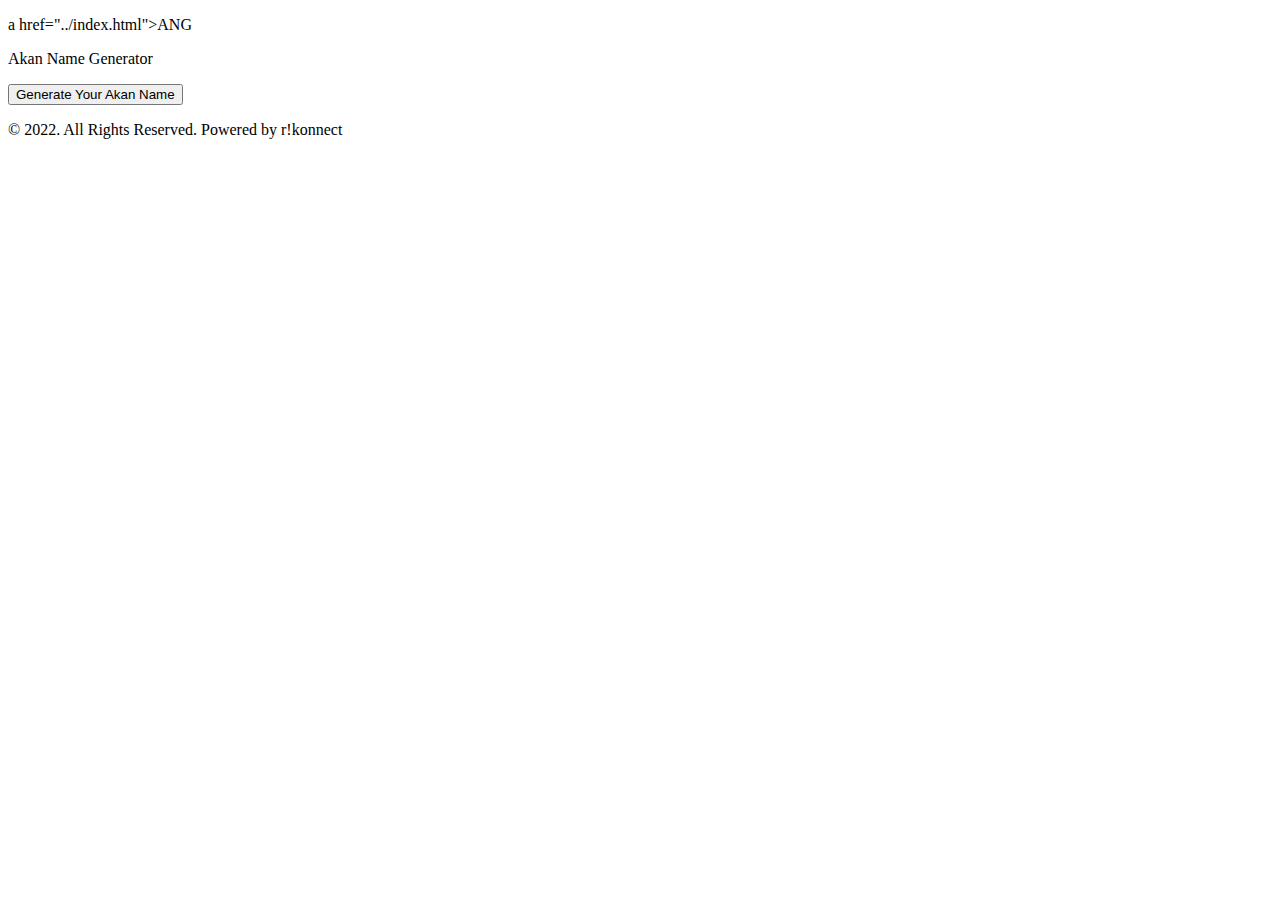
==== html/funfact.html @ dde19014 "ft: add file for showing fun facts" ====
<!DOCTYPE html>
<html lang="en">
<head>
    <meta charset="UTF-8">
    <meta http-equiv="X-UA-Compatible" content="IE=edge">
    <meta name="viewport" content="width=device-width, initial-scale=1.0">
    <title>r!konnect</title>
</head>
<body>
    <header>
        <nav>
            <p class="icon">a href="../index.html">ANG</a></p>
            <p class="brand">Akan Name Generator</p>
            <a href="#generate" class="third"><button>Generate Your Akan Name</button></a>
        </nav>
    </header>
    <main>
        <div class="funfact">

        </div>
    </main>
    <footer>
        <p class="footer">&copy; 2022. All Rights Reserved. Powered by r!konnect</p>
    </footer>
</body>
</html>
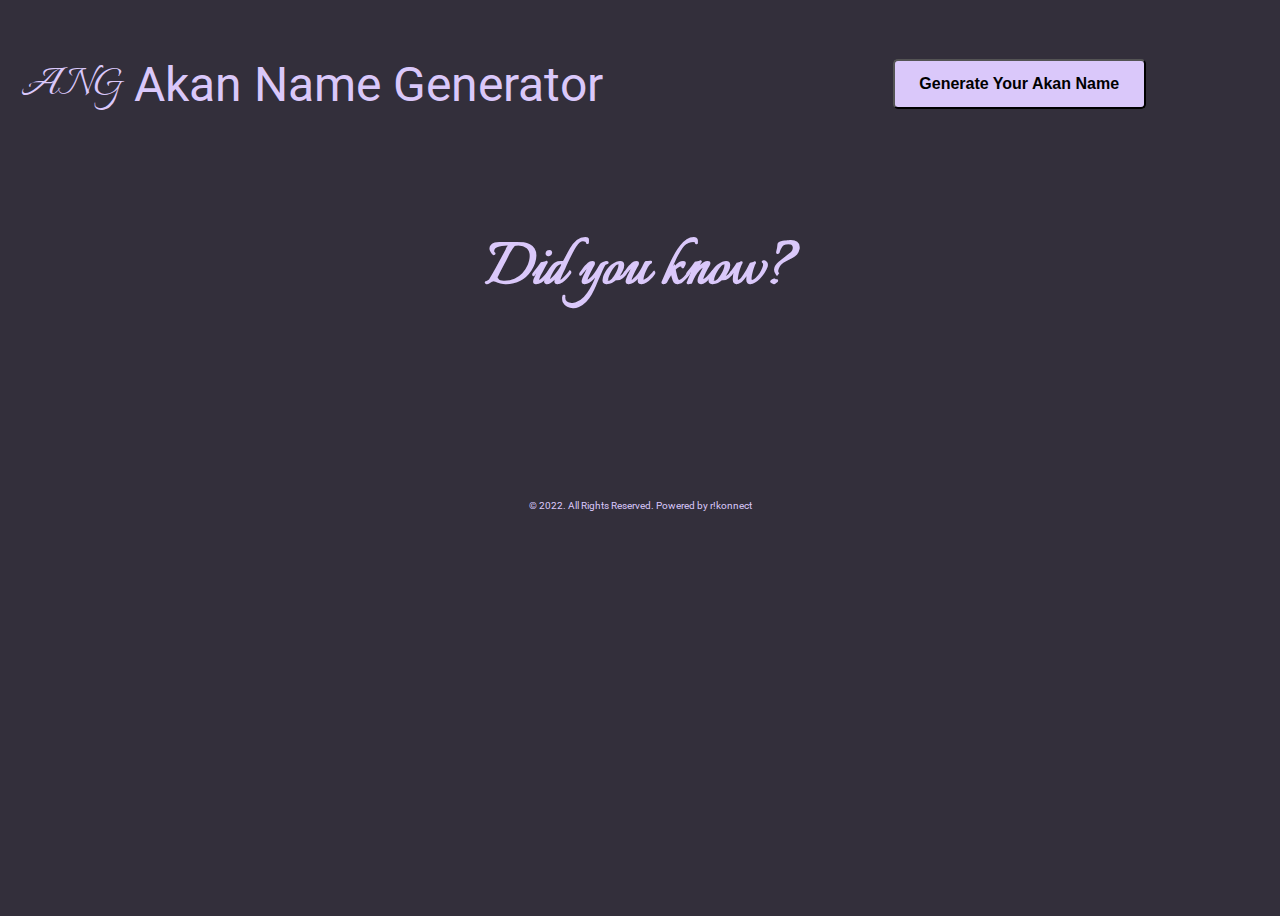
==== commit e855e7d4: "ft: add heading for the fun fact, add links for the fonts used" ====
--- a/html/funfact.html
+++ b/html/funfact.html
@@ -4,23 +4,32 @@
     <meta charset="UTF-8">
     <meta http-equiv="X-UA-Compatible" content="IE=edge">
     <meta name="viewport" content="width=device-width, initial-scale=1.0">
+    <link rel="preconnect" href="https://fonts.googleapis.com">
+    <link rel="preconnect" href="https://fonts.gstatic.com" crossorigin>
+    <link href="https://fonts.googleapis.com/css2?family=Roboto&display=swap" rel="stylesheet">
+    <link href="https://fonts.googleapis.com/css2?family=Italianno&display=swap" rel="stylesheet">
+    <link href="https://fonts.googleapis.com/css2?family=Gotu&family=Italianno&display=swap" rel="stylesheet">
+    <link rel="stylesheet" href="../css/style.css">
     <title>r!konnect</title>
 </head>
 <body>
     <header>
         <nav>
-            <p class="icon">a href="../index.html">ANG</a></p>
+            <p class="icon"><a href="../index.html">ANG</a></p>
             <p class="brand">Akan Name Generator</p>
-            <a href="#generate" class="third"><button>Generate Your Akan Name</button></a>
+            <a href="generate.html" class="third"><button>Generate Your Akan Name</button></a>
         </nav>
     </header>
-    <main>
-        <div class="funfact">
+    <main id="funfact">
+        <h2>Did you know?</h2>
+        <div id="fact">
+            
 
         </div>
     </main>
     <footer>
         <p class="footer">&copy; 2022. All Rights Reserved. Powered by r!konnect</p>
     </footer>
+    <script src="../js/main.js"></script>
 </body>
 </html> --- a/css/style.css
+++ b/css/style.css
@@ -0,0 +1,139 @@
+body{
+    background-color: #332F3B;
+    font-family: 'Roboto', sans-serif;
+    color: #DAC8FA;
+    text-align: center;
+    box-sizing: border-box;
+    overflow-x: hidden;
+    height: 100vh;
+    overflow-y: hidden;
+}
+.icon{
+    font-family: 'Italianno', cursive;
+    font-size: 48px;
+    width: 10%;
+    padding: 0;
+}
+.brand{
+    font-size: 300%;
+    width: 40%;
+    padding: 0%;
+    text-align: left;
+}
+.third{
+    /* width: 100%; */
+}
+a.third{
+    width: 40%;
+    margin-top: 4%;
+    display: flex;
+    justify-content: end;
+}
+a button, #generate{
+    background-color: #DAC8FA;
+    width: 50%;
+    height: 50px;
+    border-radius: 5px;
+    font-weight: 800;
+    font-size: 100%;
+}
+.description{
+    font-family: 'Gotu', sans-serif;
+    font-size: 36px;
+    text-align: center;
+    width: 80%;
+    position: relative;
+    left: 10%;
+
+}
+span{
+    display: block;
+}
+.controls{
+    width: 100%;
+    display: grid;
+    gap: 2%;
+    grid-template-columns: auto auto;
+    
+}
+footer .footer{
+    margin-top: 10%;
+    font-size: x-small;
+}
+header{
+    display: flex;
+    justify-content: center;
+}
+nav{
+    display: flex;
+    width: 100%;
+    position: relative;
+
+}
+#collect-input{
+    display: flex;
+    justify-content: center;
+}
+
+form{
+    width: 40%;
+    padding: 2%;
+    box-shadow: 5px 5px 10px black;
+    text-align: left;
+    border-radius: 20px;
+}
+.here, .here:active, .here:focus{
+    display: flex;
+    justify-content: center;
+    color: #DAC8FA;
+    width: 100%;
+    height: 30px;
+    border: transparent;
+    background-color: #332F3B;
+    border-bottom: 1px solid  #DAC8FA;
+    margin: 2% 0;
+    outline: none;
+    font-size: large;
+    text-align: end;
+    
+}
+#generate{
+    display: flex;
+    justify-content: center;
+    margin-top: 20px;
+
+}
+a{
+    color: #DAC8FA;
+    text-decoration: none !important;
+}
+#akan-name{
+    font-size: x-large;
+}
+input:-webkit-autofill,
+input:-webkit-autofill:hover, 
+input:-webkit-autofill:focus, 
+input:-webkit-autofill:active{
+    -webkit-box-shadow: 0 0 0 30px #332F3B inset !important;
+    -webkit-text-fill-color: #DAC8FA !important;
+}
+.button-group, .gender-group{
+    display: flex;
+    justify-content: center;
+}
+#fact{
+    color: #DAC8FA;
+    width: 60%;
+    display: flex;
+    justify-content: center;
+    
+}
+#funfact{
+    font-family: 'Italianno', cursive;
+    display: flex;
+    flex-direction: column;
+    align-items: center;
+    font-size: 300%;
+    /* box-shadow: 5px 5px 10px black; */
+    /* width: 60%; */
+}